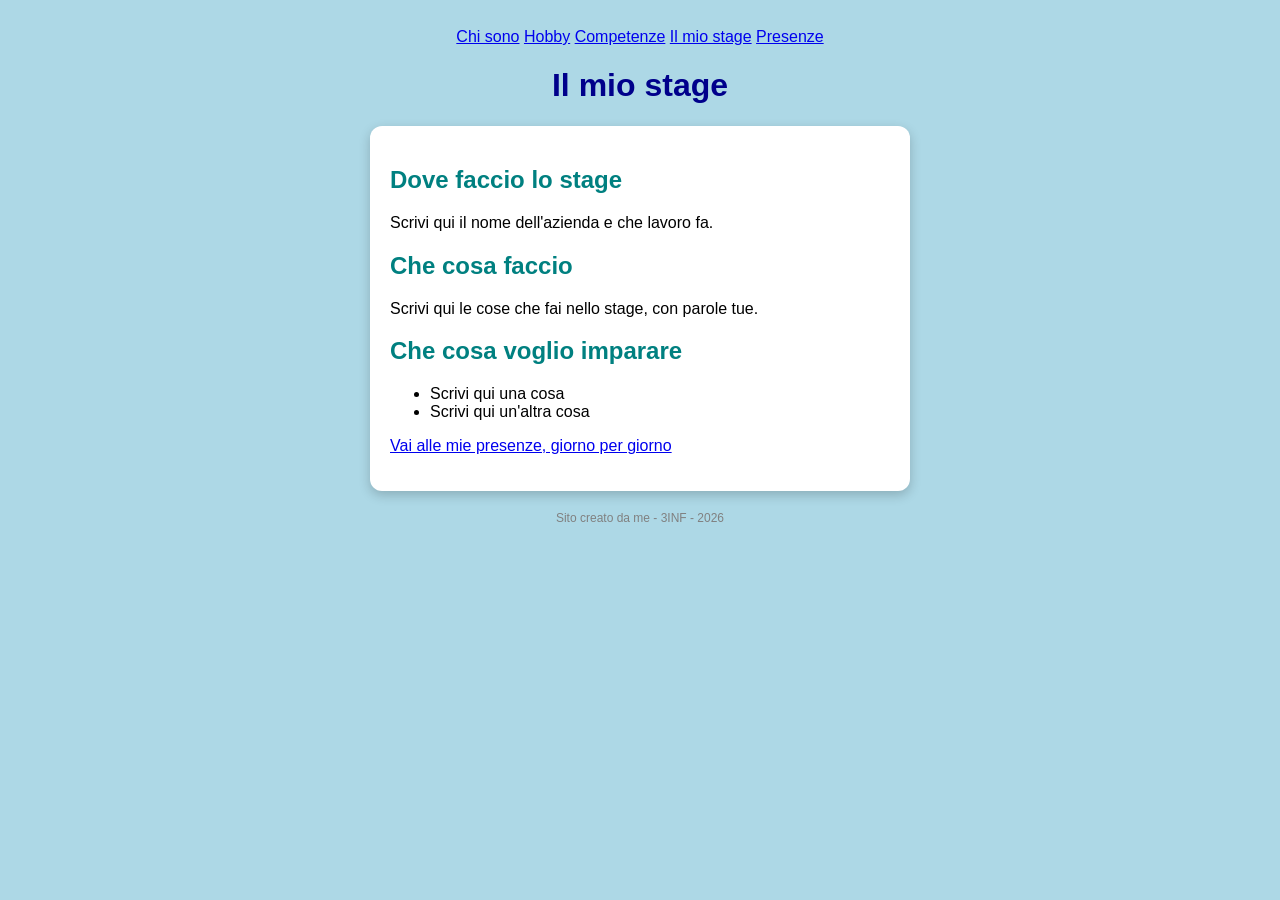
==== diario.html @ 25af0fdb "Add diario.html for internship documentation" ====
<!DOCTYPE html>
<html lang="it">
<head>
  <meta charset="utf-8">
  <meta name="viewport" content="width=device-width, initial-scale=1">
  <title>Il mio stage</title>
  <link rel="stylesheet" href="style.css">
</head>
<body>
  <nav class="menu">
    <a href="index.html">Chi sono</a>
    <a href="passione.html">Hobby</a>
    <a href="competenze.html">Competenze</a>
    <a href="diario.html">Il mio stage</a>
    <a href="presenze.html">Presenze</a>
  </nav>
  <h1>Il mio stage</h1>
  <div class="scheda">
    <h2>Dove faccio lo stage</h2>
    <p>Scrivi qui il nome dell&#39;azienda e che lavoro fa.</p>
    <h2>Che cosa faccio</h2>
    <p>Scrivi qui le cose che fai nello stage, con parole tue.</p>
    <h2>Che cosa voglio imparare</h2>
    <ul>
      <li>Scrivi qui una cosa</li>
      <li>Scrivi qui un&#39;altra cosa</li>
    </ul>
    <p><a href="presenze.html">Vai alle mie presenze, giorno per giorno</a></p>
  </div>
  <p class="piede">Sito creato da me - 3INF - 2026</p>
</body>
</html>
---- style.css ----
body {
  background: lightblue;
  font-family: Arial, sans-serif;
  text-align: center;
  padding: 20px;
  background-image: url("sfondo.jpg");
background-size: cover;
background-attachment: fixed;
}


h1 {
  color: darkblue;
}

.sotto {
  color: gray;
}

.scheda {
  background: white;
  max-width: 500px;
  margin: 20px auto;
  padding: 20px;
  border-radius: 12px;
  text-align: left;
}

h2 {
  color: teal;
}

.piede {
  font-size: 12px;
  color: gray;
}
.scheda {
  box-shadow: 0 4px 12px rgba(0, 0, 0, 0.2);
}

.bottone {
  display: inline-block;
  background: darkblue;
  color: white;
  padding: 8px 14px;
  border-radius: 8px;
  text-decoration: none;
  margin: 4px;
}

.bottone:hover {
  background: orange;
}
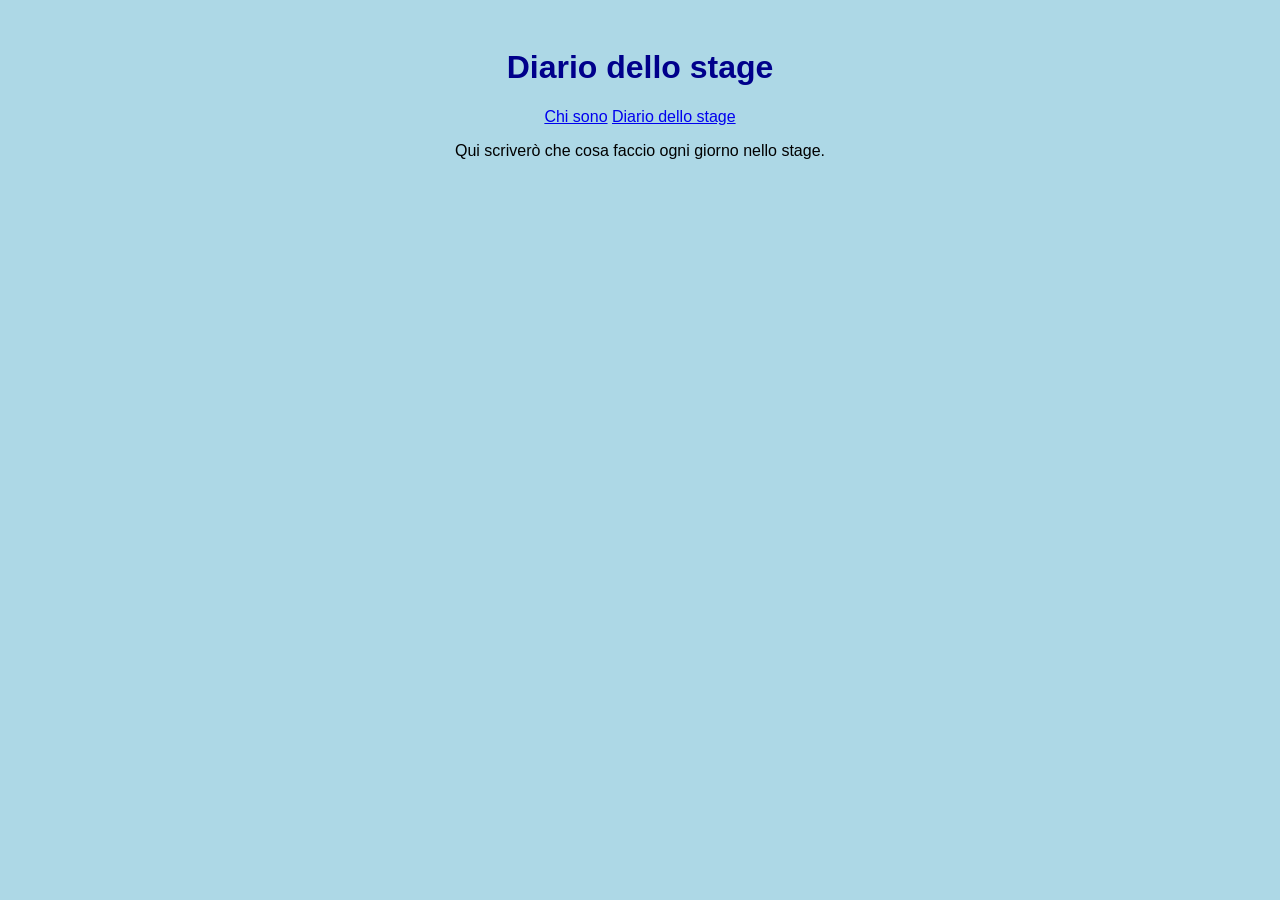
==== commit 1c5935df: "Update diary page title and structure" ====
--- a/diario.html
+++ b/diario.html
@@ -1,32 +1,17 @@
 <!DOCTYPE html>
 <html lang="it">
 <head>
-  <meta charset="utf-8">
-  <meta name="viewport" content="width=device-width, initial-scale=1">
-  <title>Il mio stage</title>
-  <link rel="stylesheet" href="style.css">
+<meta charset="utf-8">
+<meta name="viewport" content="width=device-width, initial-scale=1">
+<title>Diario dello stage</title>
+<link rel="stylesheet" href="style.css">
 </head>
 <body>
-  <nav class="menu">
-    <a href="index.html">Chi sono</a>
-    <a href="passione.html">Hobby</a>
-    <a href="competenze.html">Competenze</a>
-    <a href="diario.html">Il mio stage</a>
-    <a href="presenze.html">Presenze</a>
-  </nav>
-  <h1>Il mio stage</h1>
-  <div class="scheda">
-    <h2>Dove faccio lo stage</h2>
-    <p>Scrivi qui il nome dell&#39;azienda e che lavoro fa.</p>
-    <h2>Che cosa faccio</h2>
-    <p>Scrivi qui le cose che fai nello stage, con parole tue.</p>
-    <h2>Che cosa voglio imparare</h2>
-    <ul>
-      <li>Scrivi qui una cosa</li>
-      <li>Scrivi qui un&#39;altra cosa</li>
-    </ul>
-    <p><a href="presenze.html">Vai alle mie presenze, giorno per giorno</a></p>
-  </div>
-  <p class="piede">Sito creato da me - 3INF - 2026</p>
+<h1>Diario dello stage</h1>
+<nav>
+<a href="index.html">Chi sono</a>
+<a href="diario dello stage.html">Diario dello stage</a>
+</nav>
+<p>Qui scriverò che cosa faccio ogni giorno nello stage.</p>
 </body>
 </html>
